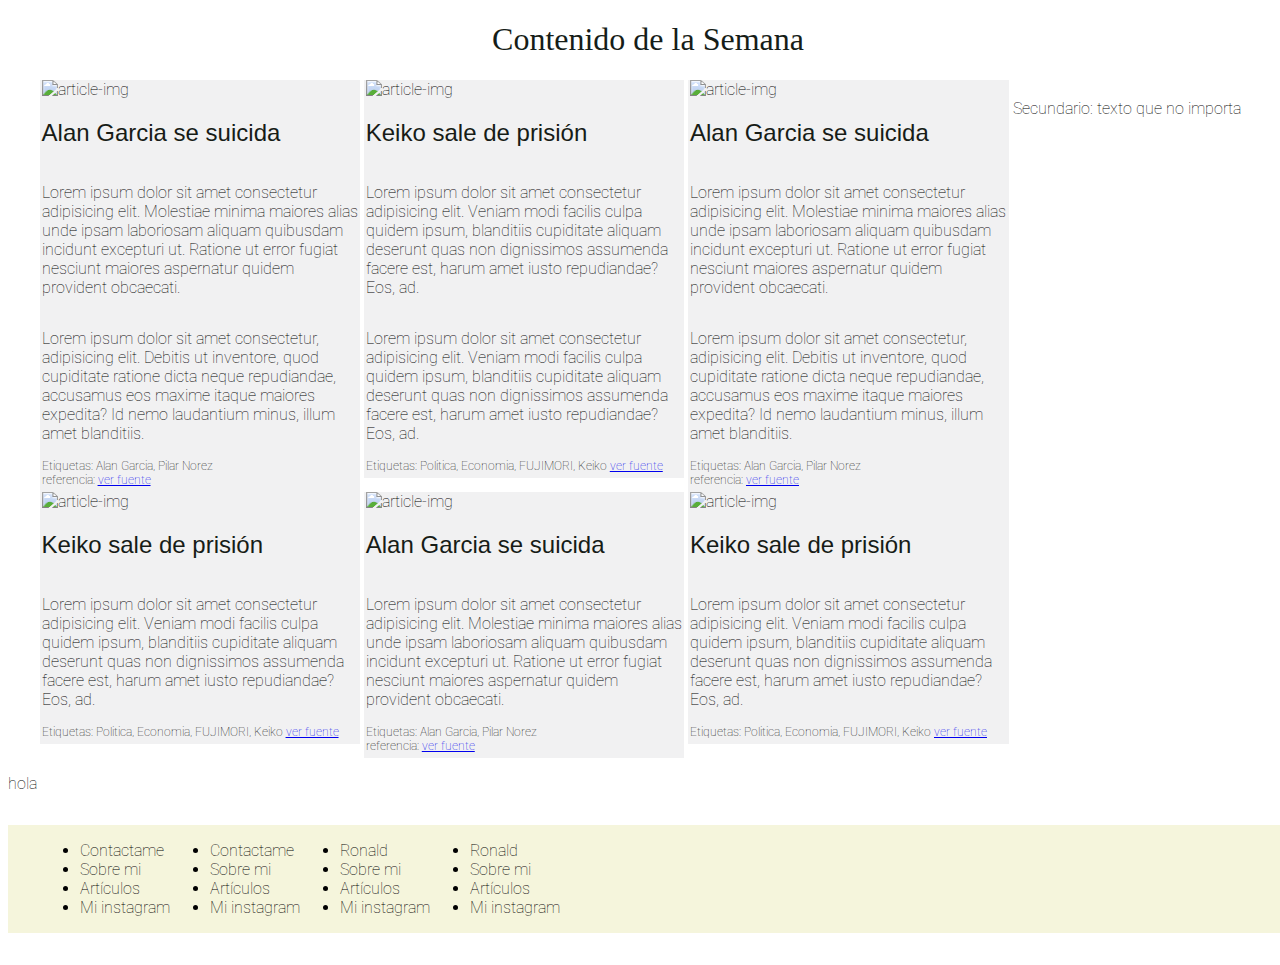
==== index vie.html @ e6a56e20 "He creado 3 archivos de mi primera pagina" ====
<!-- este va ser un archivo html -->


<!DOCTYPE html>
<html lang="en">
<head> 
    <meta name="viewport" content="width=device-width, initial-scale=1.0">
    <link rel="stylesheet" href="https://necolas.github.io/normalize.css/8.0.1/normalize.css"> 
    <link rel="stylesheet" href="style.css">
    <link href="https://fonts.googleapis.com/css?family=Roboto&display=swap" rel="stylesheet">
    <script src="script.js"></script>
    
</head>

<title >
    Blog de Ronald
</title>
<body>
    <h1>
        Contenido de la Semana
    </h1>
    <div id="container">
    <section>
        <article>
            <img class="img-article" src="https://via.placeholder.com/450X250" alt="article-img"> 
            <h2>Alan Garcia se suicida</h2>
            <p>
                Lorem ipsum dolor sit amet consectetur adipisicing elit. Molestiae minima maiores alias unde ipsam laboriosam aliquam quibusdam incidunt excepturi ut. Ratione ut error fugiat nesciunt maiores aspernatur quidem provident obcaecati.
            </p>
            <p>
                Lorem ipsum dolor sit amet consectetur, adipisicing elit. Debitis ut inventore, quod cupiditate ratione dicta neque repudiandae, accusamus eos maxime itaque maiores expedita? Id nemo laudantium minus, illum amet blanditiis.
            </p>
            <div class="keyword"><span>Etiquetas: Alan Garcia, Pilar Norez</span>
                    <div>referencia:
                       <a href="https://elcomercio.pe/politica/caso-odebrecht-poder-judicial-anula-prision-preventiva-para-arbitros-noticia/">ver fuente</a>
                    </div>
              </div>
    </article>
    <article>
            <img class="img-article" src="https://via.placeholder.com/450X250" alt="article-img"> 
            <h2>Keiko sale de prisión</h2>
            <p>
                Lorem ipsum dolor sit amet consectetur adipisicing elit. Veniam modi facilis culpa quidem ipsum, blanditiis cupiditate aliquam deserunt quas non dignissimos assumenda facere est, harum amet iusto repudiandae? Eos, ad.
            </p>
            <p>
                    Lorem ipsum dolor sit amet consectetur adipisicing elit. Veniam modi facilis culpa quidem ipsum, blanditiis cupiditate aliquam deserunt quas non dignissimos assumenda facere est, harum amet iusto repudiandae? Eos, ad.
             </p>
          <div class="keyword">
              <span>Etiquetas: Politica, Economia, FUJIMORI, Keiko</span>
                <a href="https://elcomercio.pe/mundo/latinoamerica/[base64]/">ver fuente</a> 
          </div>
    </article>
    <article> 
            <img class="img-article" src="https://via.placeholder.com/450X250" alt="article-img"> 
        <h2>Alan Garcia se suicida</h2>
        <p>
            Lorem ipsum dolor sit amet consectetur adipisicing elit. Molestiae minima maiores alias unde ipsam laboriosam aliquam quibusdam incidunt excepturi ut. Ratione ut error fugiat nesciunt maiores aspernatur quidem provident obcaecati.
        </p>
        <p>
            Lorem ipsum dolor sit amet consectetur, adipisicing elit. Debitis ut inventore, quod cupiditate ratione dicta neque repudiandae, accusamus eos maxime itaque maiores expedita? Id nemo laudantium minus, illum amet blanditiis.
        </p>
        <div class="keyword"><span>Etiquetas: Alan Garcia, Pilar Norez</span>
                <div>referencia:
                   <a href="https://elcomercio.pe/politica/caso-odebrecht-poder-judicial-anula-prision-preventiva-para-arbitros-noticia/">ver fuente</a>
                </div>
          </div>
</article>
<article>
        <img class="img-article" src="https://via.placeholder.com/450X250" alt="article-img"> 
        <h2>Keiko sale de prisión</h2>
        <p>
            Lorem ipsum dolor sit amet consectetur adipisicing elit. Veniam modi facilis culpa quidem ipsum, blanditiis cupiditate aliquam deserunt quas non dignissimos assumenda facere est, harum amet iusto repudiandae? Eos, ad.
        </p>
      <div class="keyword">
          <span>Etiquetas: Politica, Economia, FUJIMORI, Keiko</span>
            <a href="https://elcomercio.pe/mundo/latinoamerica/[base64]/">ver fuente</a> 
      </div>
</article>
<article> 
        <img class="img-article" src="https://via.placeholder.com/450X250" alt="article-img"> 
    <h2>Alan Garcia se suicida</h2>
    <p>
        Lorem ipsum dolor sit amet consectetur adipisicing elit. Molestiae minima maiores alias unde ipsam laboriosam aliquam quibusdam incidunt excepturi ut. Ratione ut error fugiat nesciunt maiores aspernatur quidem provident obcaecati.
    </p>
    
    <div class="keyword"><span>Etiquetas: Alan Garcia, Pilar Norez</span>
            <div>referencia:
               <a href="https://elcomercio.pe/politica/caso-odebrecht-poder-judicial-anula-prision-preventiva-para-arbitros-noticia/">ver fuente</a>
            </div>
      </div>
</article>
<article>
        <img class="img-article" src="https://via.placeholder.com/450X250" alt="article-img"> 
    <h2>Keiko sale de prisión</h2>
    <p>
        Lorem ipsum dolor sit amet consectetur adipisicing elit. Veniam modi facilis culpa quidem ipsum, blanditiis cupiditate aliquam deserunt quas non dignissimos assumenda facere est, harum amet iusto repudiandae? Eos, ad.
    </p>
  <div class="keyword">
      <span>Etiquetas: Politica, Economia, FUJIMORI, Keiko</span>
        <a href="https://elcomercio.pe/mundo/latinoamerica/[base64]/">ver fuente</a> 
  </div>
</article>
    </section> 
    <aside>
        <img src="https://via.placeholder.com/220x490" alt="">
        Secundario: texto que no importa
    </aside> 
    </div>
    <p>
        hola
    </p>
    <footer>
            <div class="container-footer" >
              <div class="colum-footer">
                 <ul>
                     <li>Contactame</li>
                     <li>Sobre mi</li>
                     <li>Artículos</li>
                     <li>Mi instagram</li>
                 </ul> 
                 </div>
              <div class="colum-footer">
                    <ul>
                            <li>Contactame</li>
                            <li>Sobre mi</li>
                            <li>Artículos</li>
                            <li>Mi instagram</li>
                        </ul>   
               </div>
              <div class="colum-footer">
                    <ul>
                            <li>Ronald</li>
                            <li>Sobre mi</li>
                            <li>Artículos</li>
                            <li>Mi instagram</li>
                        </ul>   
                </div>
              <div class="colum-footer">
                    <ul>
                            <li>Ronald</li>
                            <li>Sobre mi</li>
                            <li>Artículos</li>
                            <li>Mi instagram</li>
                        </ul>   
               </div>
            </div>
          </footer>
</body>
</html>
---- style.css ----
*{
    font-family: 'Roboto', sans-serif;
    font-weight: 100;
    font-style: normal;
    
}
body {
    width: 100%;
    font-family: 'Roboto', sans-serif;
    font-weight: 100;
    font-style: normal;
}
h1 {
   color: rgba(22, 29, 24, 1);
   font-family: Georgia, 'Times New Roman', Times, serif; 
   text-align: center;
}
h2 {
    color: #171c17;
    font-family: Verdana, Geneva, Tahoma, sans-serif;
    font-weight: 500;
}
 #container { /*es lo mismo que id#container*/
    display: flex;
    width: 95%;
    margin: 0 2.5%;
}
section {
    max-width: 80%;
    display: inline-block;
}
article {
    display: inline-grid;
    max-width: 32.6%;
    max-height: 450px;
    
    padding: 0 0.16% 5px 0.16%;
    background-color: #f1f1f2;
}

article img.img-article{
    width: 100%;
}

    
.keyword {
font-size: 12px;
}

aside {
    display: inline-block;
    
    width: 20%;
    height: 450px;
}

aside img{
    display: inline-block;
    width: 100%;
}
footer{
    background-color: beige;
}

footer .container-footer{
    width: 95%;
    display: flex;
    margin: 2.5% 2.5%;
}

footer .container-footer .column-footer{
    width: 25%;
}



@media (max-width: 960px) {
    section {
        max-width:  100%;
    }
    article{
        max-width: 32.4%;
        padding: 0 0.16% 5px 0.16%;
    }
    aside{
        display: none ;
    }
    
    aside img{
        display: none;
    }
}

@media(max-width: 768px){
    article{
        max-width: 49.4%;
    }

}
@media(max-width: 500px){
   article{ 
       max-width :   99.6%;
       margin: 0 2.1%;
       padding: 1% 3%;
    }

}
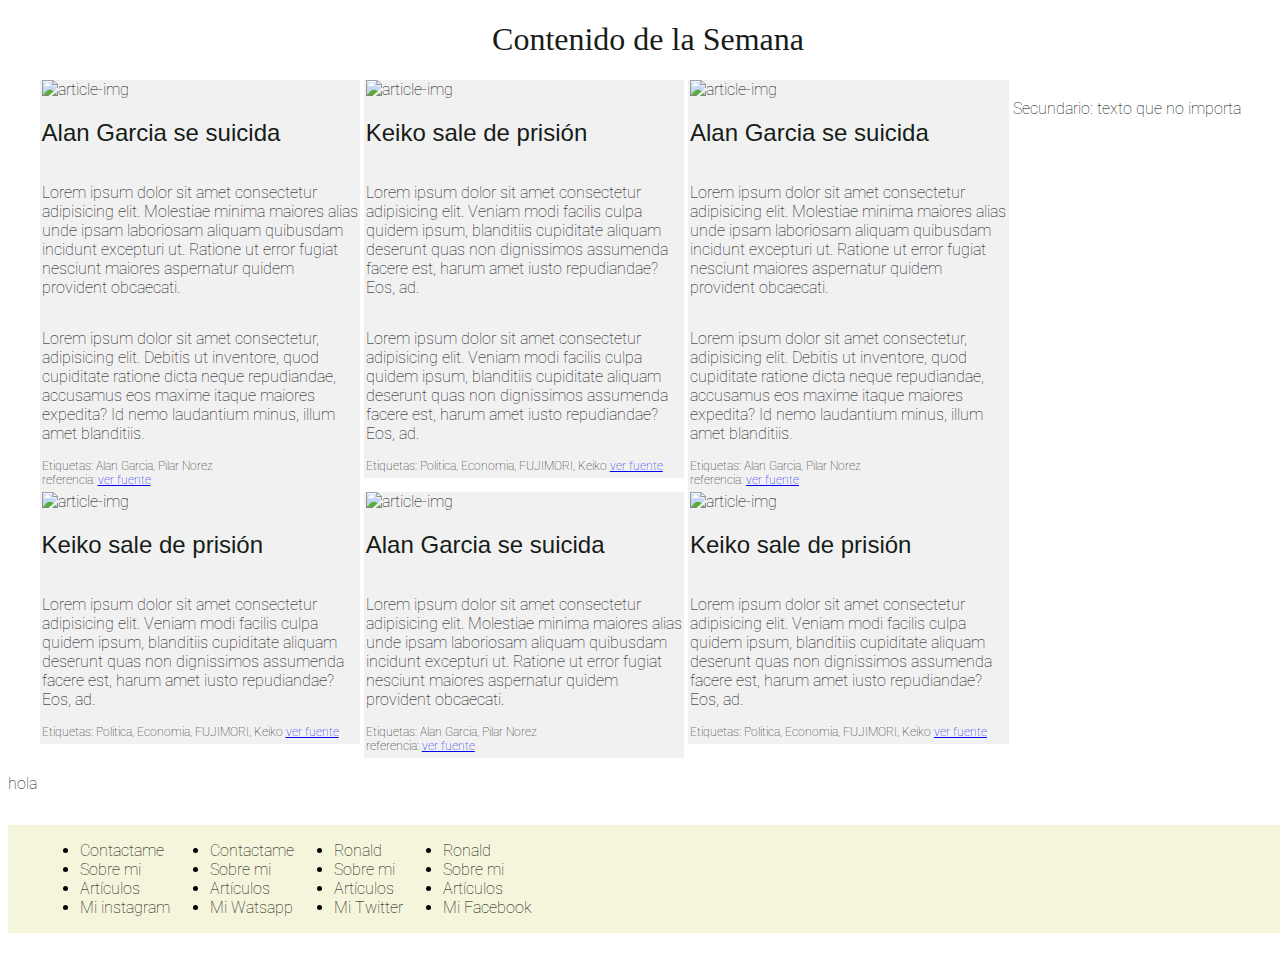
==== commit 5dbfed14: "Cambio en el footer" ====
--- a/index vie.html
+++ b/index vie.html
@@ -124,7 +124,7 @@
                             <li>Contactame</li>
                             <li>Sobre mi</li>
                             <li>Artículos</li>
-                            <li>Mi instagram</li>
+                            <li>Mi Watsapp</li>
                         </ul>   
                </div>
               <div class="colum-footer">
@@ -132,7 +132,7 @@
                             <li>Ronald</li>
                             <li>Sobre mi</li>
                             <li>Artículos</li>
-                            <li>Mi instagram</li>
+                            <li>Mi Twitter</li>
                         </ul>   
                 </div>
               <div class="colum-footer">
@@ -140,7 +140,7 @@
                             <li>Ronald</li>
                             <li>Sobre mi</li>
                             <li>Artículos</li>
-                            <li>Mi instagram</li>
+                            <li>Mi Facebook</li>
                         </ul>   
                </div>
             </div>
